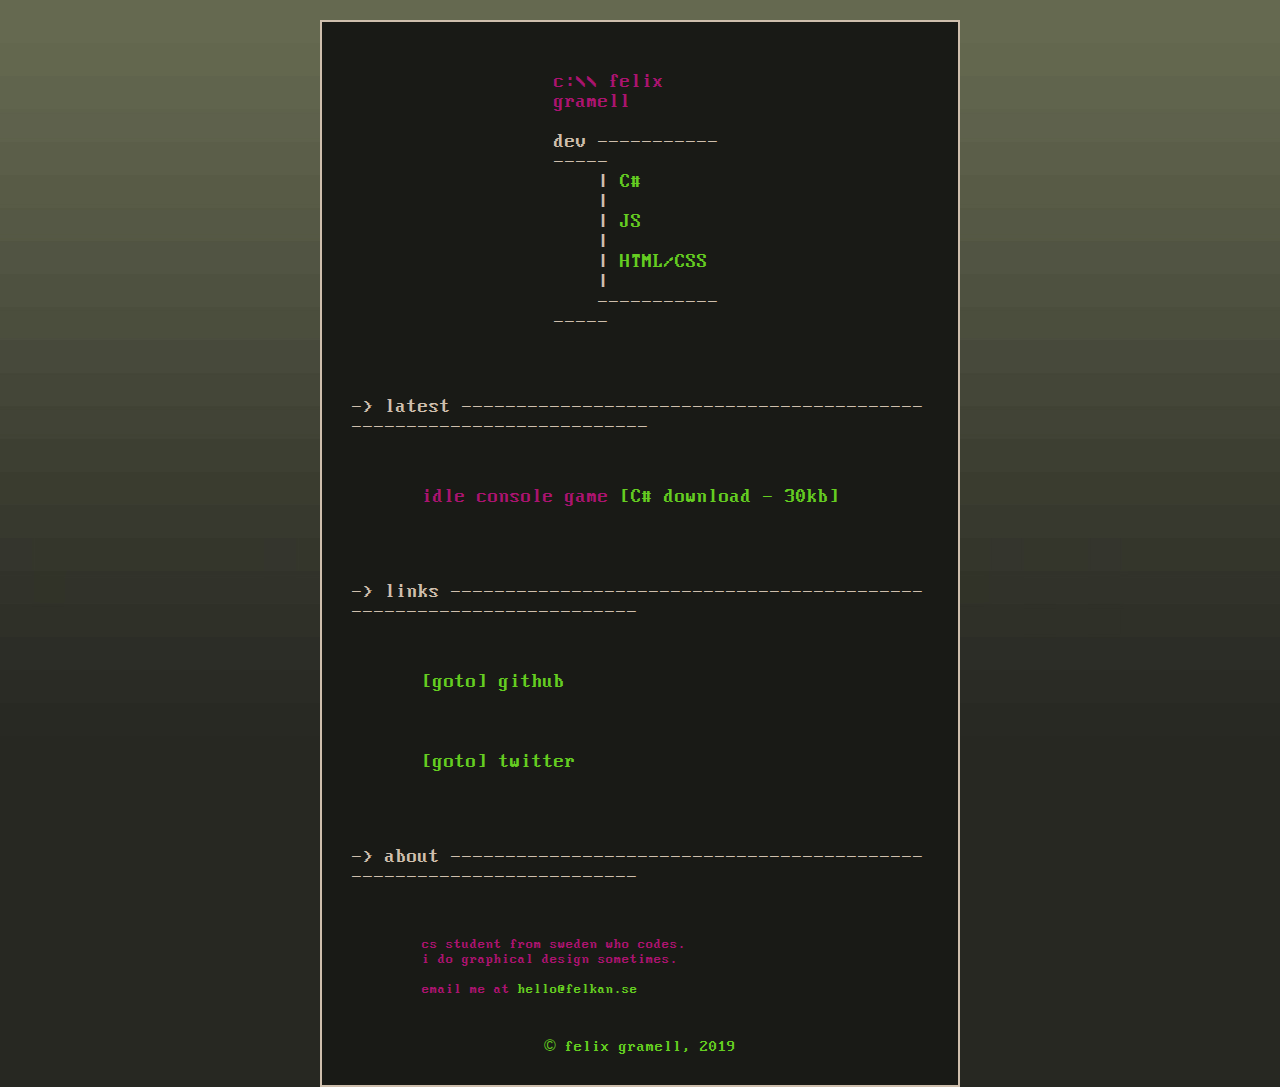
==== index.html @ df7742bc "initial commit" ====
<!DOCTYPE html>
<html lang="en">
    <head>
        <title>felix gramell</title>
        <link rel="stylesheet" type="text/css" href="style.css">
        <link href="fonts/Perfect DOS VGA 437 Win.ttf" rel="stylesheet">
        <link rel="icon" href="favicon.ico">
        <script src="https://ajax.googleapis.com/ajax/libs/jquery/3.3.1/jquery.min.js"></script>
    </head>
    <body>
        <div class="content">

            <div class="mainStuff">
                    <p style="color: #AB1470">c:\\ felix gramell</p>
                    <p style="color: #CFBFAD">dev ----------------<br>&nbsp &nbsp | <a href="404.html">C#</a> &nbsp &nbsp &nbsp &nbsp &nbsp |<br>&nbsp &nbsp | <a href="/pages/404.html">JS</a>&nbsp &nbsp &nbsp&nbsp &nbsp &nbsp  |<br>&nbsp &nbsp | <a href="/pages/404.html">HTML/CSS</a> &nbsp &nbsp  |<br>&nbsp &nbsp ----------------</p>        
            </div>
   
            <div class="articles">
                <article class="latest">
                    <p>-> latest ---------------------------------------------------------------------</p>
                    <ul>
                        <li id="0">idle console game <a>[C# download - 30kb]</a></li>
                    </ul>
                </article>
                <article class="links">
                        <p>-> links ---------------------------------------------------------------------</p></p>
                        <ul>
                            <li id="1"><a href="https://github.com/felky">[goto] github</a></li>
                            <li id="2"><a href="https://twitter.com/felkydev">[goto] twitter</a></li>
                        </ul>
                </article>
                <article class="about">
                        <p>-> about ---------------------------------------------------------------------</p></p>
                        <ul>
                            <li style="font-size: 14px;">cs student from sweden who codes.<br> i do graphical design sometimes.<br><br> email me at <span style="color:#65CD21">hello@felkan.se</span></li>
                        </ul>
                </article>
            </div>
           
            <footer> © felix gramell, 2019</footer>
        </div>
        <script src="script.js"></script>
    </body>
</html>
---- style.css ----
/* 

©Felix Gramell 2019
    :-) <3

COLORS: 
#39D7F6 - Blue
#AB1470 - Pink
#65CD21 - Green
#7D71DB - Purple
#CFBFAD - Beige
#272822 - Dark Olive

Inspired by Sublime 2
*/

@font-face {
    font-family: pixelText;
    src: url(fonts/Perfect\ DOS\ VGA\ 437\ Win.ttf);
  }


html, body{
    background-color: #272822;
    background-image: url("bg.jpg");
    margin: 0;
    font-family: "pixelText", sans-serif;
    padding-top: 10px;
}
.content {
    box-sizing: border-box;
    border: 2px solid #CFBFAD;
    padding: 30px;
    width: 50%;
    margin: auto;
    background-color:#191a16;
}

.content p {
    color: #CFBFAD;
    font-size: 20px;
}

.content a{
    color: #65CD21;
    text-decoration: none;
    font-size: 20px;
}

.content ul  {
    color: #AB1470;
    list-style-type: none;
    margin: auto;
    font-size: 14px;
}

.mainStuff {
    width: 30%;
    margin:auto;
}

.articles {
    color: #7D71DB;
    justify-content: center;
    margin: auto;
    display: flex;
    flex-direction: column;
}

article {
    padding-top: 25px;
}
article li {
    padding: 30px;
    font-size: 20px;
}


footer {
    color: #65CD21  ;
    padding-top: 10px;
    text-align: center;
}
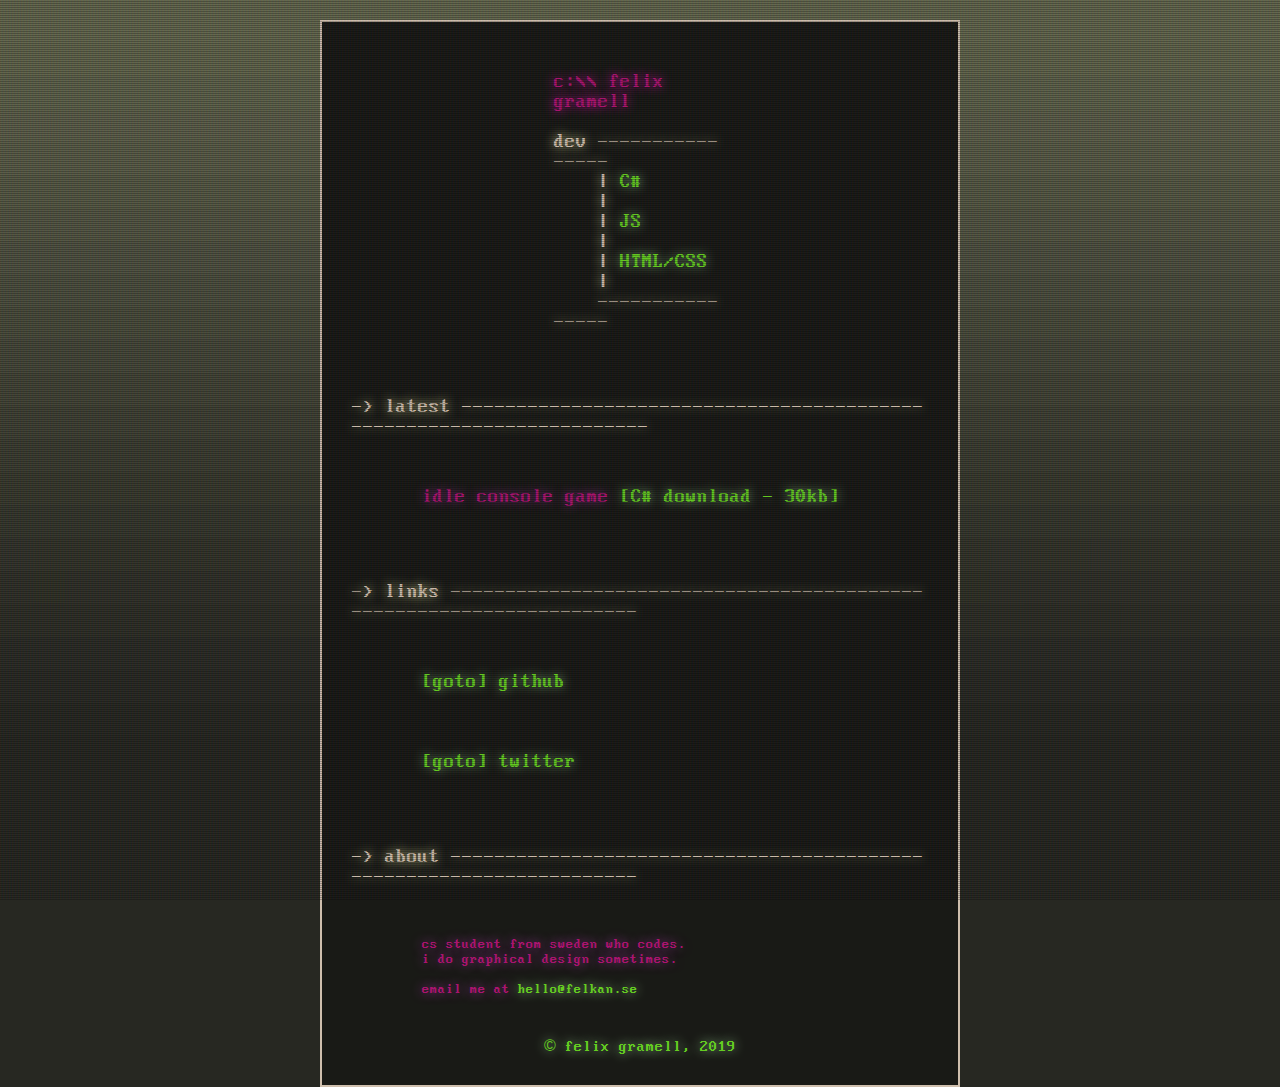
==== commit 1a2b49dd: "added CSS" ====
--- a/index.html
+++ b/index.html
@@ -8,10 +8,11 @@
         <script src="https://ajax.googleapis.com/ajax/libs/jquery/3.3.1/jquery.min.js"></script>
     </head>
     <body>
+    <div class="screen">
         <div class="content">
 
             <div class="mainStuff">
-                    <p style="color: #AB1470">c:\\ felix gramell</p>
+                    <p style="color: #AB1470; text-shadow: 0px 0px 11px rgb(230, 16, 183);">c:\\ felix gramell</p>
                     <p style="color: #CFBFAD">dev ----------------<br>&nbsp &nbsp | <a href="404.html">C#</a> &nbsp &nbsp &nbsp &nbsp &nbsp |<br>&nbsp &nbsp | <a href="/pages/404.html">JS</a>&nbsp &nbsp &nbsp&nbsp &nbsp &nbsp  |<br>&nbsp &nbsp | <a href="/pages/404.html">HTML/CSS</a> &nbsp &nbsp  |<br>&nbsp &nbsp ----------------</p>        
             </div>
    
@@ -32,13 +33,14 @@
                 <article class="about">
                         <p>-> about ---------------------------------------------------------------------</p></p>
                         <ul>
-                            <li style="font-size: 14px;">cs student from sweden who codes.<br> i do graphical design sometimes.<br><br> email me at <span style="color:#65CD21">hello@felkan.se</span></li>
+                            <li style="font-size: 14px;">cs student from sweden who codes.<br> i do graphical design sometimes.<br><br> email me at <span style="color:#65CD21; text-shadow: 0px 0px 11px rgb(143, 190, 137);">hello@felkan.se</span></li>
                         </ul>
                 </article>
             </div>
            
             <footer> © felix gramell, 2019</footer>
         </div>
+    </div>
         <script src="script.js"></script>
     </body>
 </html>
--- a/style.css
+++ b/style.css
@@ -22,6 +22,7 @@
 
 
 html, body{
+    overflow: hidden;
     background-color: #272822;
     background-image: url("bg.jpg");
     margin: 0;
@@ -38,17 +39,20 @@
 }
 
 .content p {
+    text-shadow: 0px 0px 11px rgb(242, 243, 172);
     color: #CFBFAD;
     font-size: 20px;
 }
 
 .content a{
+    text-shadow: 0px 0px 11px rgb(143, 190, 137);
     color: #65CD21;
     text-decoration: none;
     font-size: 20px;
 }
 
 .content ul  {
+    text-shadow: 0px 0px 11px rgb(150, 55, 151);
     color: #AB1470;
     list-style-type: none;
     margin: auto;
@@ -78,7 +82,89 @@
 
 
 footer {
+    text-shadow: 0px 0px 11px rgb(143, 190, 137);
     color: #65CD21  ;
     padding-top: 10px;
     text-align: center;
+} 
+
+.screen::before {
+    content: " ";
+    display: block;
+    position: absolute;
+    top: 0;
+    width: 100%;
+    height: 100%;  
+    background: linear-gradient(rgba(18, 16, 16, 0) 50%, rgba(0, 0, 0, 0.25) 50%), linear-gradient(90deg, rgba(255, 0, 0, 0.06), rgba(0, 255, 0, 0.02), rgba(0, 0, 255, 0.06));
+    z-index: 2;
+    background-size: 100% 2px, 3px 100%;
+    pointer-events: none;
+    animation: screenFlick 1.3s infinite;
+}
+
+
+@keyframes screenFlick {
+    0% {
+        opacity: 0.25;
+        }
+        5% {
+        opacity: 0.35;
+        }
+        10% {
+        opacity: 0.25;
+        }
+        15% {
+        opacity: 0.90;
+        }
+        20% {
+        opacity: 0.20;
+        }
+        25% {
+        opacity: 0.80;
+        }
+        30% {
+        opacity: 0.65;
+        }
+        35% {
+        opacity: 0.70;
+        }
+        40% {
+        opacity: 0.25;
+        }
+        45% {
+        opacity: 0.85;
+        }
+        50% {
+        opacity: 0.95;
+        }
+        55% {
+        opacity: 0.01;
+        }
+        60% {
+        opacity: 0.20;
+        }
+        65% {
+        opacity: 0.7;
+        }
+        70% {
+        opacity: 0.5;
+        }
+        75% {
+        opacity: 0.4;
+        }
+        80% {
+        opacity: 0.7;
+        }
+        85% {
+        opacity: 0.705;
+        }
+        90% {
+        opacity: 0.7;
+        }
+        95% {
+        opacity: 0.35;
+        }
+        100% {
+        opacity: 0.2;
+        }
 }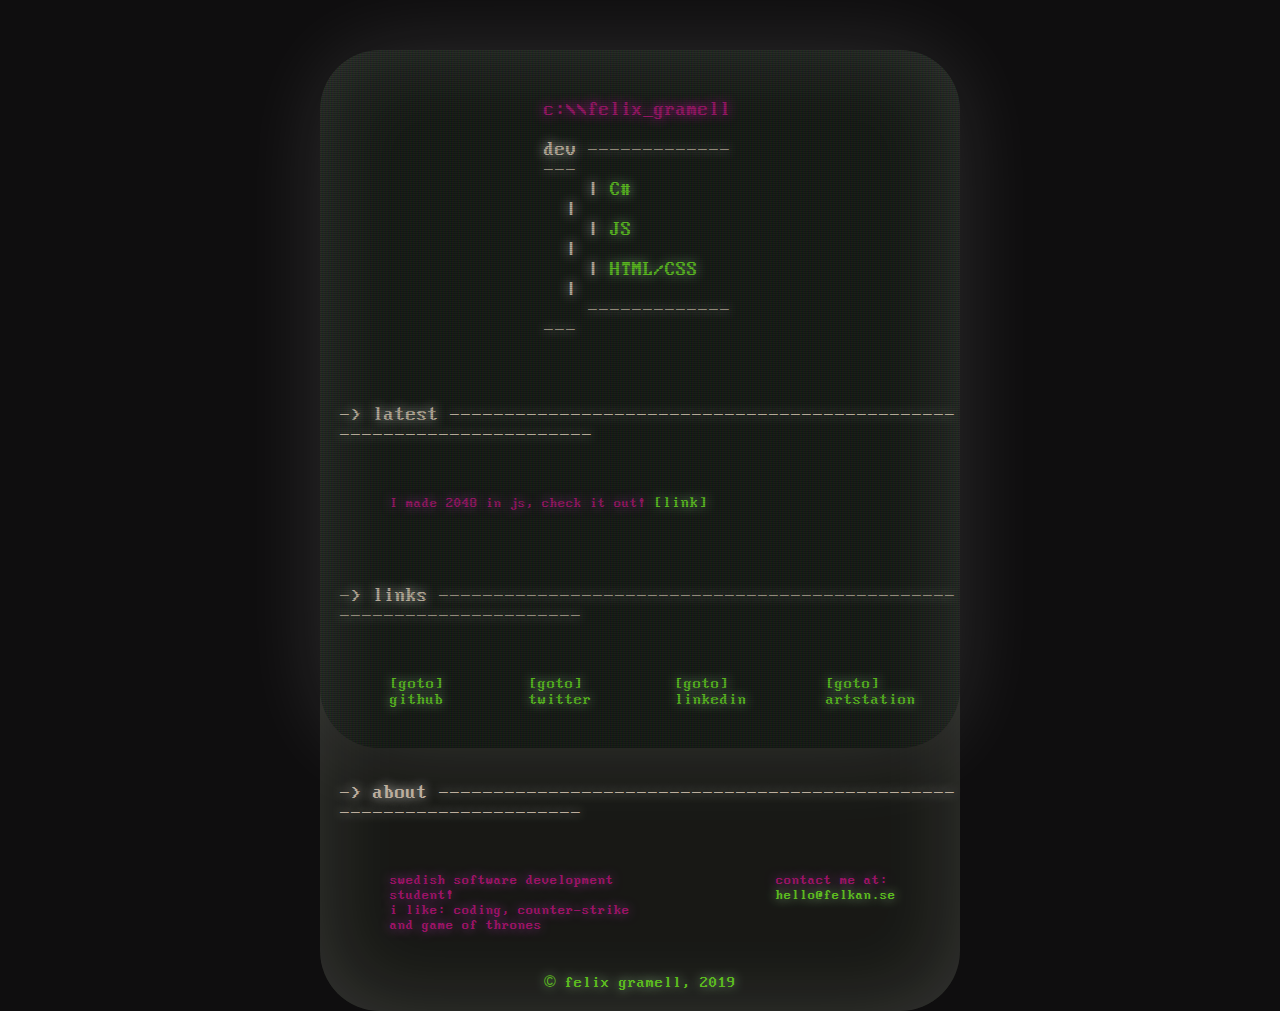
==== commit 79bb009a: "changed stuff" ====
--- a/index.html
+++ b/index.html
@@ -8,39 +8,40 @@
         <script src="https://ajax.googleapis.com/ajax/libs/jquery/3.3.1/jquery.min.js"></script>
     </head>
     <body>
-    <div class="screen">
-        <div class="content">
-
+    <div class="content"> 
+        <div id="scanline"></div> 
             <div class="mainStuff">
-                    <p style="color: #AB1470; text-shadow: 0px 0px 11px rgb(230, 16, 183);">c:\\ felix gramell</p>
-                    <p style="color: #CFBFAD">dev ----------------<br>&nbsp &nbsp | <a href="404.html">C#</a> &nbsp &nbsp &nbsp &nbsp &nbsp |<br>&nbsp &nbsp | <a href="/pages/404.html">JS</a>&nbsp &nbsp &nbsp&nbsp &nbsp &nbsp  |<br>&nbsp &nbsp | <a href="/pages/404.html">HTML/CSS</a> &nbsp &nbsp  |<br>&nbsp &nbsp ----------------</p>        
+                    <p style="color: #AB1470; text-shadow: 0px 0px 11px rgb(230, 16, 183);">&nbsp c:\\felix_gramell</p>
+                    <p style="color: #CFBFAD">dev ----------------<br>&nbsp &nbsp | <a href="404.html">C#</a> &nbsp &nbsp &nbsp &nbsp &nbsp |<br>&nbsp &nbsp | <a href="404.html">JS</a>&nbsp &nbsp &nbsp&nbsp &nbsp &nbsp  |<br>&nbsp &nbsp | <a href="404.html">HTML/CSS</a> &nbsp &nbsp  |<br>&nbsp &nbsp ----------------</p>        
             </div>
    
             <div class="articles">
                 <article class="latest">
                     <p>-> latest ---------------------------------------------------------------------</p>
                     <ul>
-                        <li id="0">idle console game <a>[C# download - 30kb]</a></li>
+                        <li>I made 2048 in js, check it out! <a href="404.html">[link]</a></li>
                     </ul>
                 </article>
                 <article class="links">
                         <p>-> links ---------------------------------------------------------------------</p></p>
                         <ul>
-                            <li id="1"><a href="https://github.com/felky">[goto] github</a></li>
-                            <li id="2"><a href="https://twitter.com/felkydev">[goto] twitter</a></li>
+                            <li><a href="https://github.com/felky" target="_blank">[goto] github</a></li>
+                            <li><a href="https://twitter.com/felkydev" target="_blank">[goto] twitter</a></li>
+                            <li><a href="https://www.linkedin.com/in/felix-gramell-440997174/" target="_blank">[goto] linkedin</a></li>
+                            <li><a href="https://www.artstation.com/felkan" target="_blank">[goto] artstation</a></li>
                         </ul>
                 </article>
                 <article class="about">
                         <p>-> about ---------------------------------------------------------------------</p></p>
                         <ul>
-                            <li style="font-size: 14px;">cs student from sweden who codes.<br> i do graphical design sometimes.<br><br> email me at <span style="color:#65CD21; text-shadow: 0px 0px 11px rgb(143, 190, 137);">hello@felkan.se</span></li>
+                            <li style="padding-right: 100px">swedish software development student!<br>i like: coding, counter-strike and game of thrones</li>
+                            <li>contact me at: <span style="color:#65CD21; text-shadow: 0px 0px 11px rgb(143, 190, 137);">hello@felkan.se</span></li>
                         </ul>
                 </article>
             </div>
-           
-            <footer> © felix gramell, 2019</footer>
-        </div>
+            
+        <footer> © felix gramell, 2019</footer>
     </div>
-        <script src="script.js"></script>
+    <script src="script.js"></script>
     </body>
 </html>
--- a/style.css
+++ b/style.css
@@ -1,10 +1,11 @@
 
 /* 
 
-©Felix Gramell 2019
-    :-) <3
+©Felix Gramell
+          2019
+          :-)
 
-COLORS: 
+Color Pallete: 
 #39D7F6 - Blue
 #AB1470 - Pink
 #65CD21 - Green
@@ -23,23 +24,43 @@
 
 html, body{
     overflow: hidden;
-    background-color: #272822;
-    background-image: url("bg.jpg");
+    background-color: #0f0e0f;
     margin: 0;
     font-family: "pixelText", sans-serif;
     padding-top: 10px;
+    animation: startScreen 0.15s;
+
 }
 .content {
+    -webkit-box-shadow: inset 0px 0px 89px -5px rgba(255,255,255,0.17);
+    -moz-box-shadow: inset 0px 0px 89px -5px rgba(255,255,255,0.17);
+    box-shadow: inset 0px 0px 89px -5px rgba(255,255,255,0.17);
+    opacity: 0.90;
+    border-radius: 60px;
     box-sizing: border-box;
-    border: 2px solid #CFBFAD;
-    padding: 30px;
     width: 50%;
     margin: auto;
+    margin-top: 30px;
     background-color:#191a16;
 }
 
+.content::before {
+    box-shadow: 0px 0px 100px -10px rgba(255,255,255,0.17);
+    content: '';
+    display: block;
+    border-radius: 60px;
+    position: absolute;
+    width: 50%;
+    height: 77.5%;
+    background: linear-gradient(rgba(18, 16, 16, 0) 50%, rgba(0, 0, 0, 0.205) 50%), linear-gradient(90deg, rgba(255, 0, 170, 0.06), rgba(0, 255, 0, 0.055), rgba(0, 0, 255, 0.06));
+    z-index: 2;
+    background-size: 100% 2px, 3px 100%;
+    pointer-events: none;
+    animation: screenFlick 0.15s infinite;
+}
+
 .content p {
-    text-shadow: 0px 0px 11px rgb(242, 243, 172);
+    text-shadow: 0px 0px 11px rgb(235, 235, 230);
     color: #CFBFAD;
     font-size: 20px;
 }
@@ -52,6 +73,8 @@
 }
 
 .content ul  {
+    display: flex;
+    flex-direction: row;
     text-shadow: 0px 0px 11px rgb(150, 55, 151);
     color: #AB1470;
     list-style-type: none;
@@ -60,6 +83,7 @@
 }
 
 .mainStuff {
+    padding-top: 10px;
     width: 30%;
     margin:auto;
 }
@@ -75,9 +99,17 @@
 article {
     padding-top: 25px;
 }
+
+article p {
+    padding-left: 20px;
+}
+
 article li {
     padding: 30px;
-    font-size: 20px;
+    font-size: 14px;
+}
+.articles a {
+    font-size: 16px;
 }
 
 
@@ -85,86 +117,68 @@
     text-shadow: 0px 0px 11px rgb(143, 190, 137);
     color: #65CD21  ;
     padding-top: 10px;
+    padding-bottom: 20px;
     text-align: center;
 } 
 
-.screen::before {
-    content: " ";
+#scanline {
+    border-radius: 50px;
+    z-index: 3;
+    opacity: 0.0;
     display: block;
     position: absolute;
-    top: 0;
-    width: 100%;
-    height: 100%;  
-    background: linear-gradient(rgba(18, 16, 16, 0) 50%, rgba(0, 0, 0, 0.25) 50%), linear-gradient(90deg, rgba(255, 0, 0, 0.06), rgba(0, 255, 0, 0.02), rgba(0, 0, 255, 0.06));
-    z-index: 2;
-    background-size: 100% 2px, 3px 100%;
-    pointer-events: none;
-    animation: screenFlick 1.3s infinite;
+    width: 50%;
+    height: 30px;
+    background-color: white;
+    animation: Scanline 60s infinite;
 }
 
 
 @keyframes screenFlick {
     0% {
-        opacity: 0.25;
-        }
-        5% {
-        opacity: 0.35;
-        }
-        10% {
-        opacity: 0.25;
-        }
-        15% {
-        opacity: 0.90;
-        }
-        20% {
-        opacity: 0.20;
-        }
-        25% {
-        opacity: 0.80;
-        }
-        30% {
-        opacity: 0.65;
-        }
-        35% {
-        opacity: 0.70;
-        }
-        40% {
-        opacity: 0.25;
-        }
-        45% {
-        opacity: 0.85;
-        }
-        50% {
-        opacity: 0.95;
-        }
-        55% {
+        opacity: 0.5;
+    }
+
+    100% {
+        opacity: 0.2;
+    }
+}
+
+@keyframes startScreen {
+    0% {
+        opacity: 0;
+        transform:rotate3d(0,0,0, 0deg);
+    }
+    100% {
+        opacity: 1;
+        transform: rotate3d(0,1,0, 180deg);
+    }
+}
+
+@keyframes Scanline {
+    0%{
+        opacity: 0;
+        margin-top: 0%;
+    }
+
+    49%{
+        opacity: 0;
+    }
+
+    50% {
         opacity: 0.01;
-        }
-        60% {
-        opacity: 0.20;
-        }
-        65% {
-        opacity: 0.7;
-        }
-        70% {
-        opacity: 0.5;
-        }
-        75% {
-        opacity: 0.4;
-        }
-        80% {
-        opacity: 0.7;
-        }
-        85% {
-        opacity: 0.705;
-        }
-        90% {
-        opacity: 0.7;
-        }
-        95% {
-        opacity: 0.35;
-        }
-        100% {
-        opacity: 0.2;
-        }
+        margin-top: 0%;
+    }
+    77% {
+        opacity: 0;
+    }
+
+    80% {
+        opacity: 0.00;
+        margin-top: 37%;
+    }
+
+    100% {
+        opacity: 0;
+    }
 }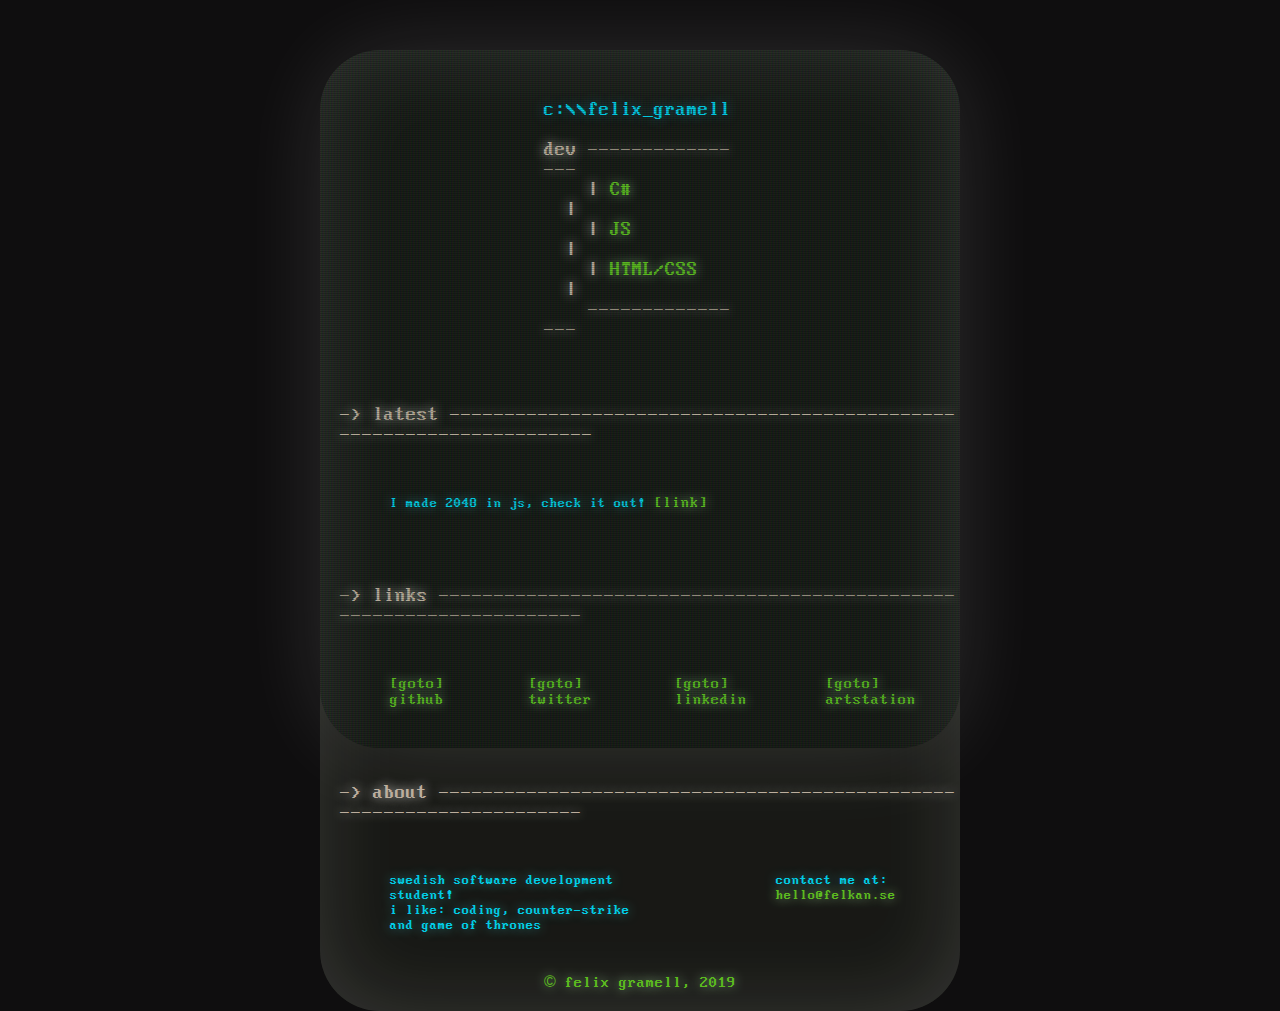
==== commit a7f67020: "Added branch ańd changes" ====
--- a/index.html
+++ b/index.html
@@ -11,7 +11,7 @@
     <div class="content"> 
         <div id="scanline"></div> 
             <div class="mainStuff">
-                    <p style="color: #AB1470; text-shadow: 0px 0px 11px rgb(230, 16, 183);">&nbsp c:\\felix_gramell</p>
+                    <p style="color: rgb(0, 225, 255); text-shadow: 0px 0px 11px rgb(33, 118, 139);">&nbsp c:\\felix_gramell</p>
                     <p style="color: #CFBFAD">dev ----------------<br>&nbsp &nbsp | <a href="404.html">C#</a> &nbsp &nbsp &nbsp &nbsp &nbsp |<br>&nbsp &nbsp | <a href="404.html">JS</a>&nbsp &nbsp &nbsp&nbsp &nbsp &nbsp  |<br>&nbsp &nbsp | <a href="404.html">HTML/CSS</a> &nbsp &nbsp  |<br>&nbsp &nbsp ----------------</p>        
             </div>
    
--- a/style.css
+++ b/style.css
@@ -75,8 +75,8 @@
 .content ul  {
     display: flex;
     flex-direction: row;
-    text-shadow: 0px 0px 11px rgb(150, 55, 151);
-    color: #AB1470;
+    text-shadow: 0px 0px 11px rgb(55, 145, 151);
+    color: rgb(0, 225, 255);
     list-style-type: none;
     margin: auto;
     font-size: 14px;
